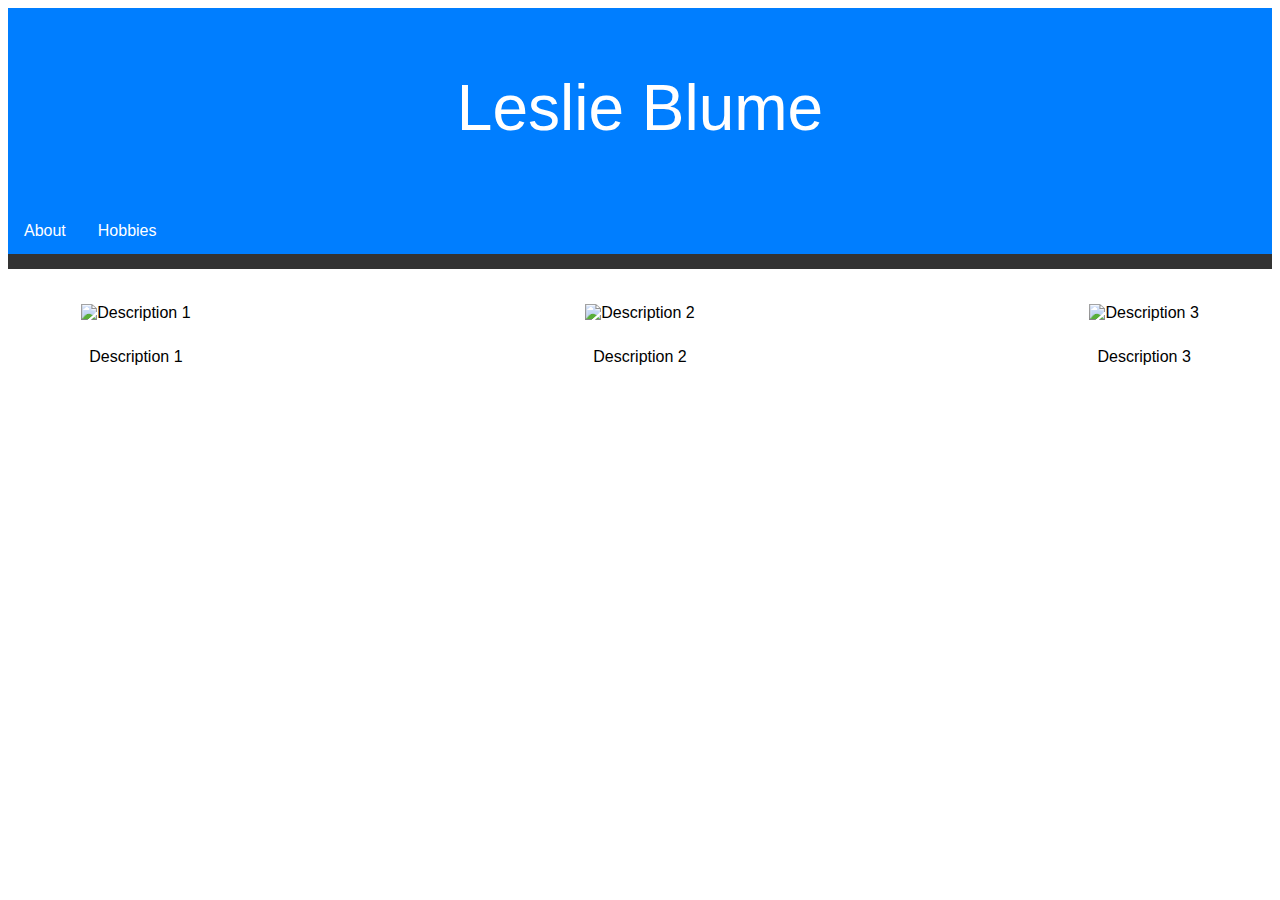
==== index.html @ e812e64d "individual file upload" ====
<!DOCTYPE html>
<html lang="en">
<head>
    <meta charset="UTF-8">
    <meta name="viewport" content="width=device-width, initial-scale=1.0">
    <link rel="stylesheet" href="index.css">
    <title>bioSite: Landing Page</title>
    <link rel="stylesheet" href="https://fonts.googleapis.com/css2?family=Bebas+Neue&display=swap">

</head>
<body>

    <header>
        <h1>Leslie Blume</h1>
    </header>

    <div id="navbar">
        <a href="about.html">About</a>
        <a href="hobbies.html">Hobbies</a>
    </div>

    <div id="container">
        <div class="image-container">
            <img src="image1.jpg" alt="Description 1">
            <p>Description 1</p>
        </div>
        
        <div class="image-container">
            <img src="image2.jpg" alt="Description 2">
            <p>Description 2</p>
        </div>

        <div class="image-container">
            <img src="image3.jpg" alt="Description 3">
            <p>Description 3</p>
        </div>
    </div>

</body>
</html>
---- index.css ----
body {
    font-family: 'Helvetica', sans-serif; /* Use Helvetica font */
}

header {
    background-color: #007eff;
    color: white;
    padding: 20px;
    text-align: center;
    font-family: 'Bebas', sans-serif; /
}

h1 {
    font-weight: 400;
    font-size: 4em;
}


#navbar {
    overflow: hidden;
    background-color: #007eff;
    border-bottom: 15px solid #333;
}

#navbar a {
    float: left;
    display: block;
    color: white;
    text-align: center;
    padding: 14px 16px;
    text-decoration: none;
}

#navbar a:hover {
    background-color: #ddd;
    color: black;
}

#container {
    display: flex;
    justify-content: space-between;
    margin-top: 2%;
    margin-left: 5%;
    margin-right: 5%;
    padding: 10px;
}

.image-container {
    text-align: center;
}

.image-container img {
    width: 100%; /* Make sure the image takes the full width of its container */
    max-width: 300px; /* Adjust this to control the maximum width of the image */
    margin-bottom: 10px; /* Space between image and description */
}


/* Footer styles */
footer {
    background-color: #007eff;
    color: white;
    position: absolute;
    bottom: 0;
    width: 100%;
}

footer p {
    color: white;
    font-weight: 400;
    float: right;
    padding-right: 10px;
    font-style: italic;
}

footer a {
    text-decoration: none;
    color: white;
}

footer a:hover {
    text-decoration: underline;
}
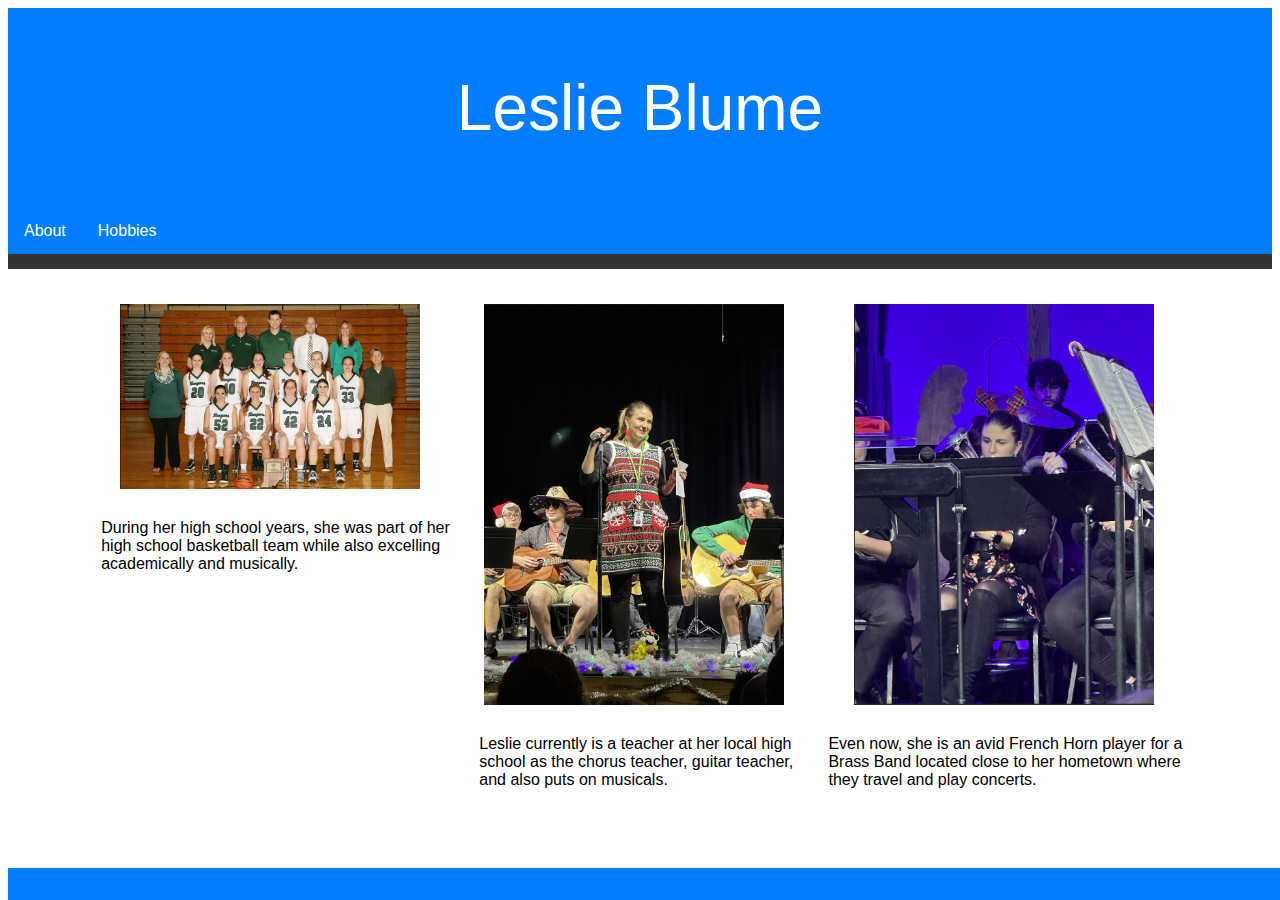
==== commit ee3d12db: "updated biosite" ====
--- a/index.html
+++ b/index.html
@@ -6,35 +6,44 @@
     <link rel="stylesheet" href="index.css">
     <title>bioSite: Landing Page</title>
     <link rel="stylesheet" href="https://fonts.googleapis.com/css2?family=Bebas+Neue&display=swap">
-
 </head>
 <body>
 
-    <header>
-        <h1>Leslie Blume</h1>
-    </header>
+<header>
+    <h1>Leslie Blume</h1>
+</header>
 
-    <div id="navbar">
-        <a href="about.html">About</a>
-        <a href="hobbies.html">Hobbies</a>
+<div id="navbar">
+    <a href="about.html">About</a>
+    <a href="hobbies.html">Hobbies</a>
+</div>
+
+<div id="container">
+    <div class="content-container">
+        <div class="image-container">
+            <img src="images/basketball.png" alt="basketball">
+        </div>
+        <p>During her high school years, she was part of her high school basketball team while also excelling academically and musically.</p>
+    </div>
+    
+    <div class="content-container">
+        <div class="image-container">
+            <img src="images/teacher.png" alt="teaching">
+        </div>
+        <p>Leslie currently is a teacher at her local high school as the chorus teacher, guitar teacher, and also puts on musicals.</p>
     </div>
 
-    <div id="container">
+    <div class="content-container">
         <div class="image-container">
-            <img src="image1.jpg" alt="Description 1">
-            <p>Description 1</p>
+            <img src="images/horn.png" alt="horn">
         </div>
-        
-        <div class="image-container">
-            <img src="image2.jpg" alt="Description 2">
-            <p>Description 2</p>
-        </div>
+        <p>Even now, she is an avid French Horn player for a Brass Band located close to her hometown where they travel and play concerts.</p>
+    </div>
+</div>
 
-        <div class="image-container">
-            <img src="image3.jpg" alt="Description 3">
-            <p>Description 3</p>
-        </div>
-    </div>
+<footer>
+    <p><a href="index.html" style="color: white;"></a></p>
+</footer>
 
 </body>
-</html>+</html>
--- a/index.css
+++ b/index.css
@@ -1,5 +1,5 @@
 body {
-    font-family: 'Helvetica', sans-serif; /* Use Helvetica font */
+    font-family: 'Helvetica', sans-serif; 
 }
 
 header {
@@ -50,9 +50,13 @@
 }
 
 .image-container img {
-    width: 100%; /* Make sure the image takes the full width of its container */
-    max-width: 300px; /* Adjust this to control the maximum width of the image */
-    margin-bottom: 10px; /* Space between image and description */
+    width: 100%; 
+    max-width: 300px; 
+    margin-bottom: 10px; 
+}
+
+.content-container p {
+    margin-left: 20px; 
 }
 
 
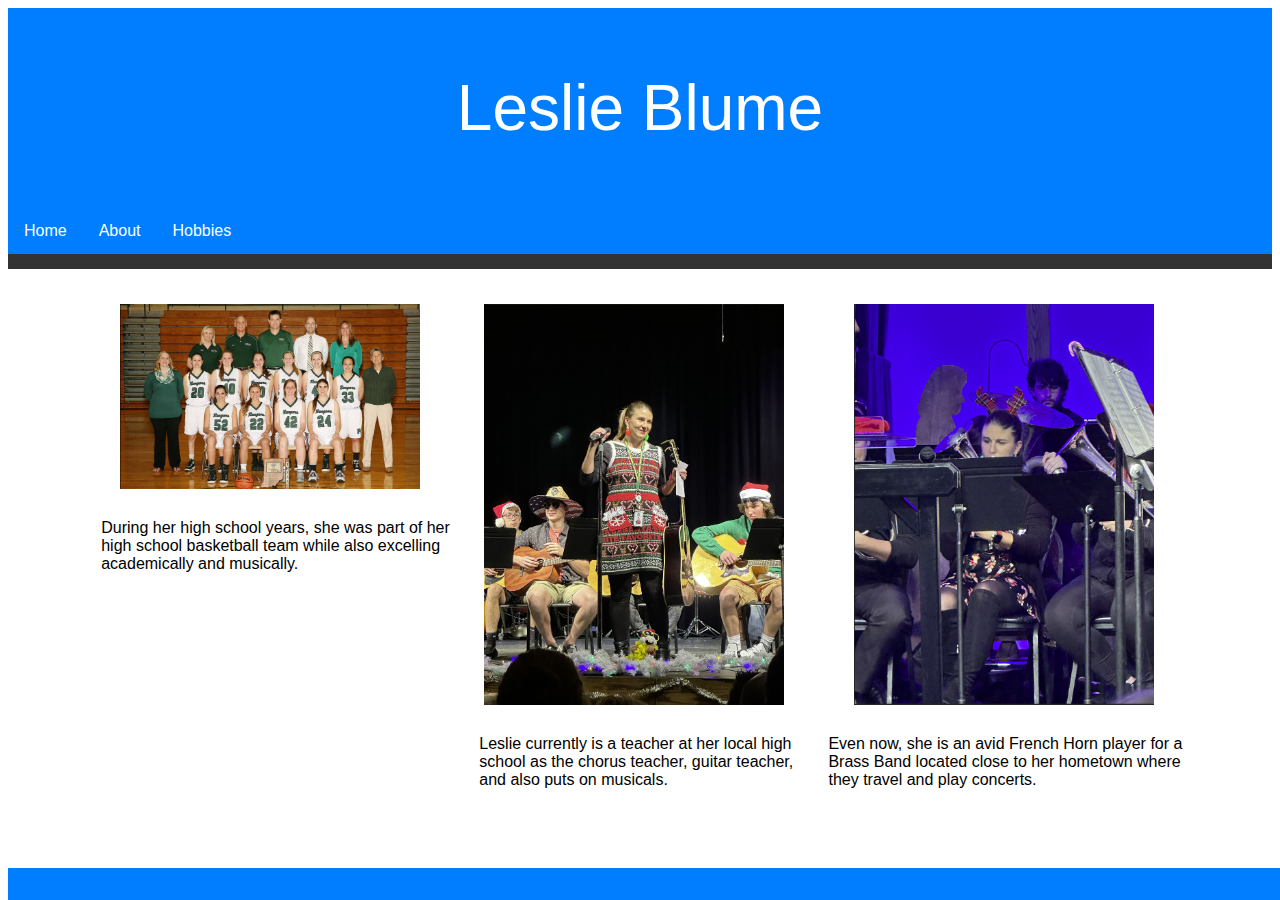
==== commit 5aa6ec57: "final html files" ====
--- a/index.html
+++ b/index.html
@@ -14,8 +14,9 @@
 </header>
 
 <div id="navbar">
-    <a href="about.html">About</a>
-    <a href="hobbies.html">Hobbies</a>
+        <a href="index.html">Home</a>
+        <a href="about.html">About</a>
+        <a href="hobbies.html">Hobbies</a>
 </div>
 
 <div id="container">
